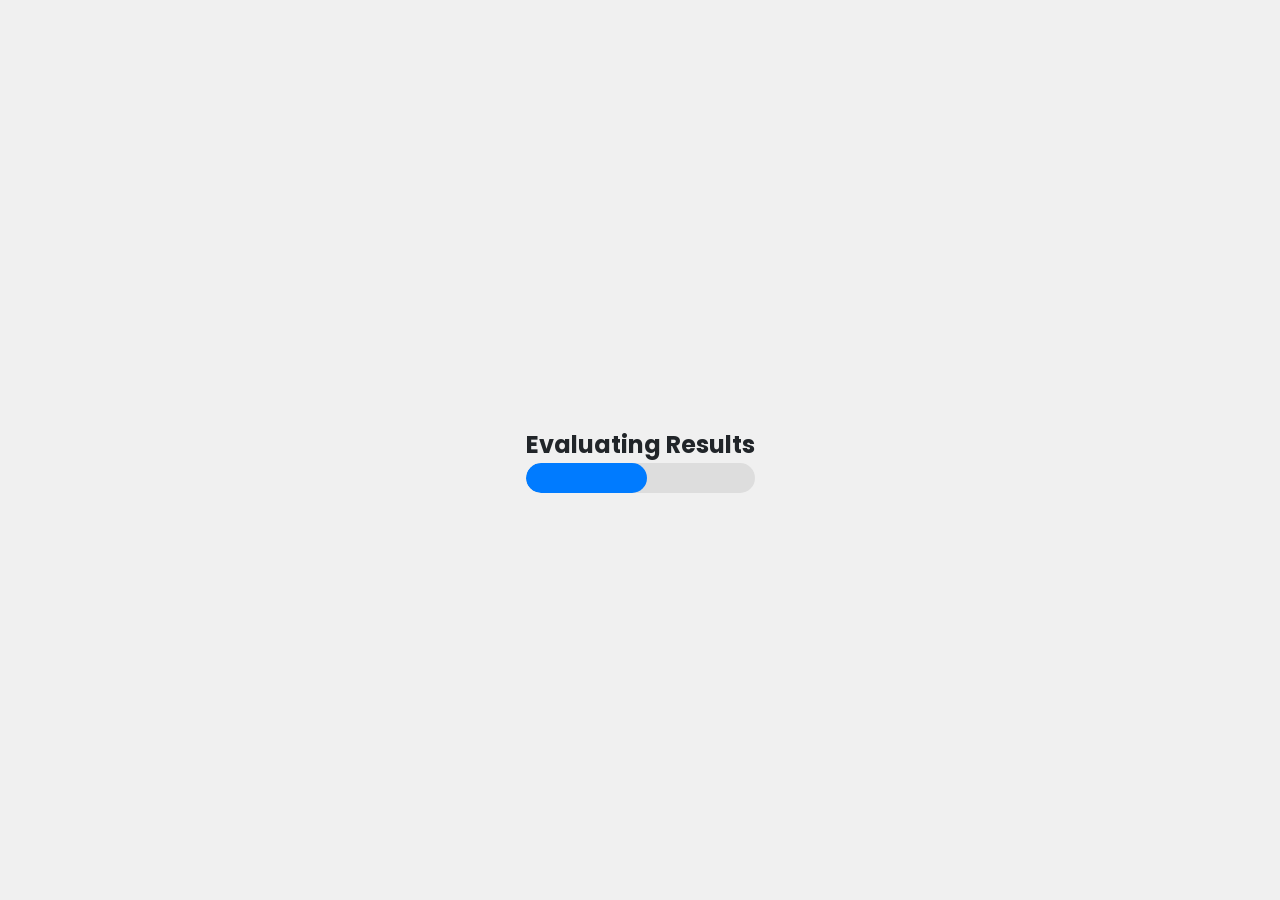
==== progress.html @ b1023de8 "Add files via upload" ====
<!DOCTYPE html>
<html lang="en">
<head>
    <meta charset="UTF-8">
    <meta name="viewport" content="width=device-width, initial-scale=1.0">
    
    <link href="https://cdn.jsdelivr.net/npm/bootstrap@5.3.2/dist/css/bootstrap.min.css" rel="stylesheet" integrity="sha384-T3c6CoIi6uLrA9TneNEoa7RxnatzjcDSCmG1MXxSR1GAsXEV/Dwwykc2MPK8M2HN" crossorigin="anonymous">
    
    <link href="https://fonts.googleapis.com/css2?family=Poppins:wght@700&display=swap" rel="stylesheet">
    
    <style>
        body {
            background-color: #f0f0f0;
            display: flex;
            justify-content: center;
            align-items: center;
            height: 100vh;
        }

        .progress-container {
            text-align: center;
        }

        .progress-text {
            font-family: 'Poppins', sans-serif;
            font-weight: 700;
            font-size: 24px;
            margin-top: 20px;
        }

        .progress {
            width: 100%;
            max-width: 500px;
            height: 30px;
            background-color: #ddd;
            border-radius: 15px;
            overflow: hidden;
        }

        .progress-bar {
            width: 0;
            height: 100%;
            background-color: #007bff;
            border-radius: 15px;
            transition: width 2s ease;
        }
    </style>
    
    <title>Progress</title>
</head>
<body>
    <div class="progress-container">
        <div class="progress-text">Evaluating Results</div>
        <div class="progress">
            <div class="progress-bar" id="progress-bar" role="progressbar" aria-valuenow="0" aria-valuemin="0" aria-valuemax="100"></div>
        </div>
    </div>

    
    <script src="https://cdn.jsdelivr.net/npm/bootstrap@5.3.2/dist/js/bootstrap.bundle.min.js" integrity="sha384-C6RzsynM9kWDrMNeT87bh95OGNyZPhcTNXj1NW7RuBCsyN/o0jlpcV8Qyq46cDfL" crossorigin="anonymous"></script>

    
    <script>
        
        let progress = 0;
        const progressBar = document.getElementById("progress-bar");
    
        const updateProgressBar = () => {
            progressBar.style.width = `${progress}%`;
            progressBar.setAttribute("aria-valuenow", progress);
    
            if (progress === 100) {
                
                setTimeout(handleRedirection, 1600); 
            }
        };
    
        const animateProgressBar = () => {
            if (progress < 100) {
                progress += 1;
                updateProgressBar();
                setTimeout(animateProgressBar, 20); 
            }
        };
    
        animateProgressBar();
    
        
        const handleRedirection = () => {
            
            window.location.href = "result.html";
        };
    </script>
    
    
</body>
</html>
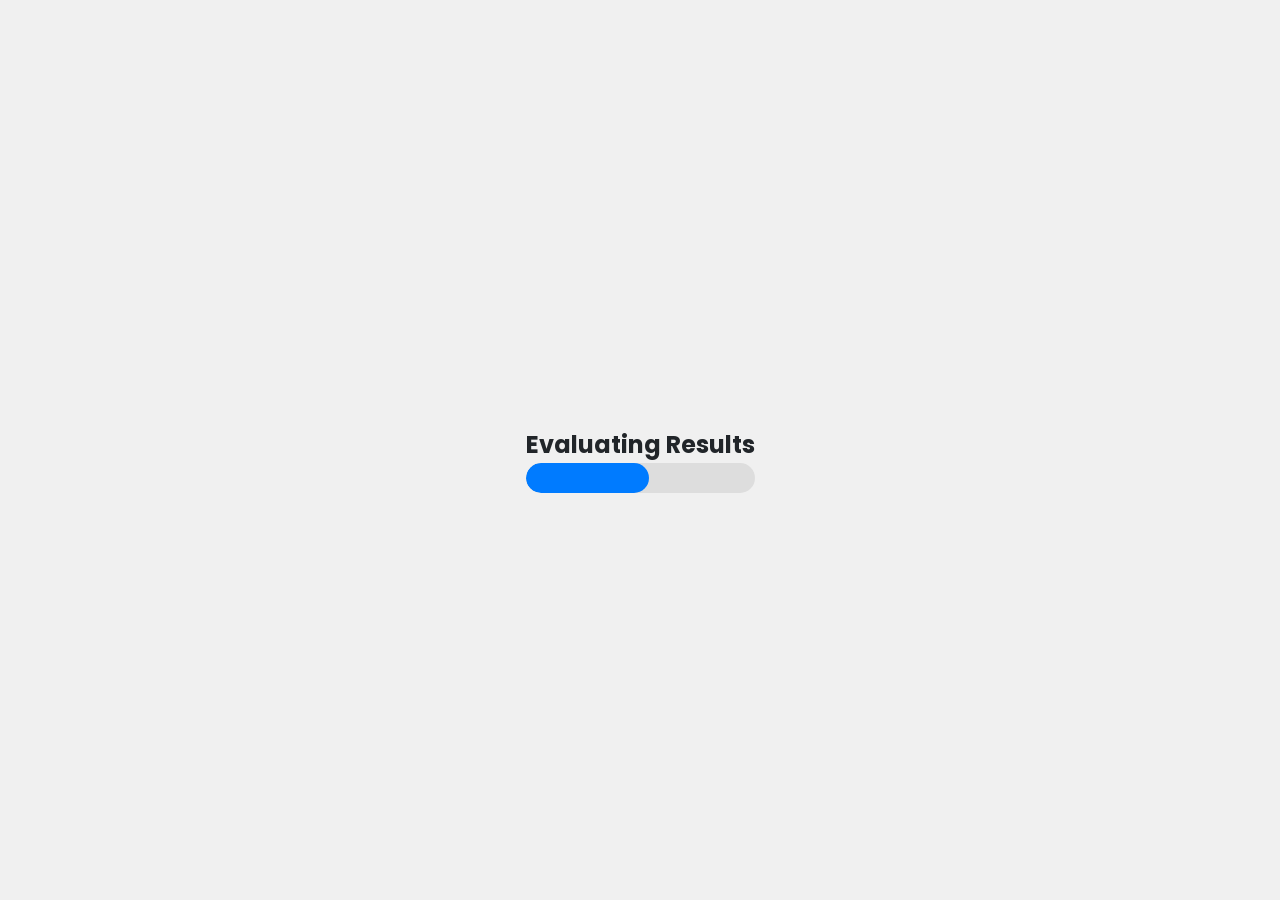
==== commit aa906d0c: "Add files via upload" ====
--- a/progress.html
+++ b/progress.html
@@ -7,7 +7,7 @@
     <link href="https://cdn.jsdelivr.net/npm/bootstrap@5.3.2/dist/css/bootstrap.min.css" rel="stylesheet" integrity="sha384-T3c6CoIi6uLrA9TneNEoa7RxnatzjcDSCmG1MXxSR1GAsXEV/Dwwykc2MPK8M2HN" crossorigin="anonymous">
     
     <link href="https://fonts.googleapis.com/css2?family=Poppins:wght@700&display=swap" rel="stylesheet">
-    
+    <link rel="shortcut icon" href="{{ url_for('static', filename='icon.ico') }}">
     <style>
         body {
             background-color: #f0f0f0;
